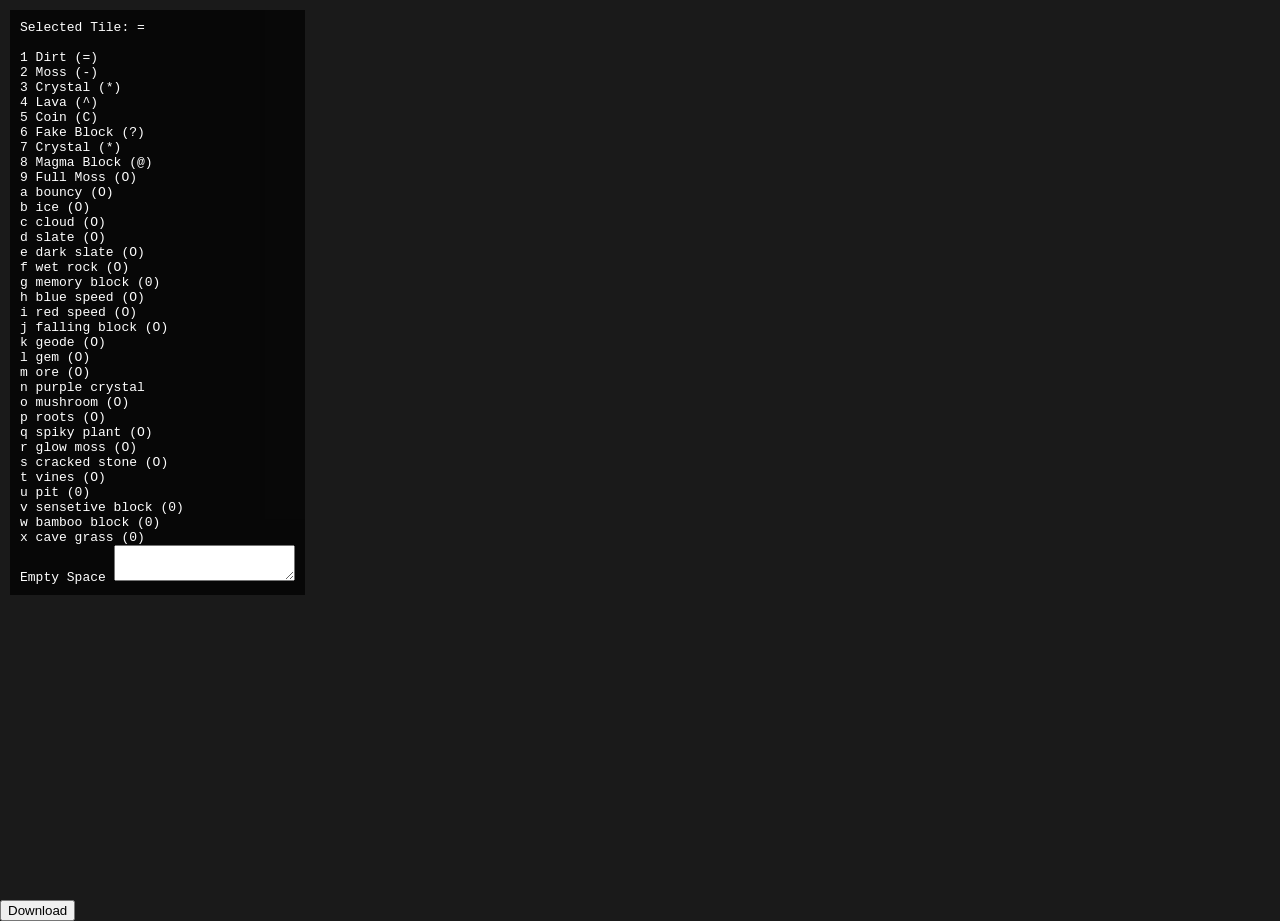
==== games/platformer/editor.html @ f8067b1b "Create editor.html" ====
<!DOCTYPE html>
<html>
<head>
    <title>Level Editor</title>

    <style>
        body {
            margin: 0;
            /* overflow: hidden; */
            background: #1a1a1a;
        }

        canvas {
            display: block;
        }

        #ui {
            position: fixed;
            top: 10px;
            left: 10px;

            background: rgba(0,0,0,0.7);

            color: white;

            padding: 10px;

            font-family: monospace;
        }
    </style>
</head>

<body>

    <canvas id="editor"></canvas>
	<button id="download">Download</button>
    <div id="ui">
        Selected Tile:
        <span id="selected">=</span>

        <br><br>

        1 Dirt (=)<br>
        2 Moss (-)<br>
        3 Crystal (*)<br>
        4 Lava (^)<br>
        5 Coin (C)<br>
        6 Fake Block (?)<br>
		7 Crystal (*)<br>
		8 Magma Block (@)<br>
		9 Full Moss (O)<br>
		a bouncy (O)<br>
		b ice (O)<br>
		c cloud (O)<br>
		d slate (O)<br>
		e dark slate (O)<br>
		f wet rock (O)<br>
		g memory block (0)<br>
		h blue speed (O)<br>
		i red speed (O)<br>
		j falling block (O)<br>
		k geode (O)<br>
		l gem (O)<br>
		m ore (O)<br>
		n purple crystal<br>
		o mushroom (O)<br>
		p roots (O)<br>
		q spiky plant (O)<br>
		r glow moss (O)<br>
		s cracked stone (O)<br>
		t vines (O)<br>
		u pit (0)<br>
		v sensetive block (0)<br>
		w bamboo block (0)<br>
		x cave grass (0)<br>
         Empty Space
		
		
		<textarea id="output"></textarea>
    </div>

    <script src="levels.js"></script>
    <script src="editor.js"></script>

</body>
</html>
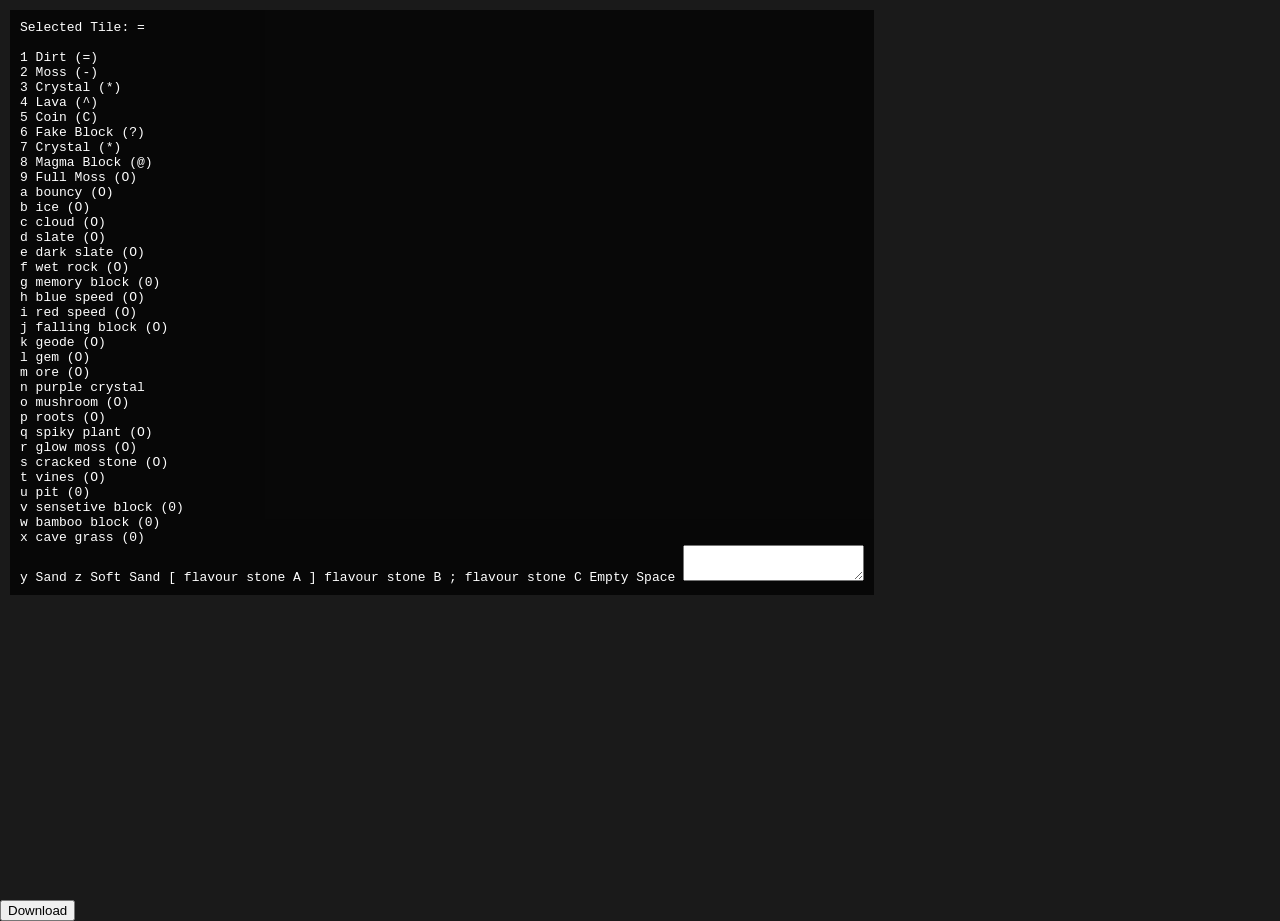
==== commit 50030a84: "Update editor.html" ====
--- a/games/platformer/editor.html
+++ b/games/platformer/editor.html
@@ -73,6 +73,11 @@
 		v sensetive block (0)<br>
 		w bamboo block (0)<br>
 		x cave grass (0)<br>
+		y Sand
+		z Soft Sand
+		[ flavour stone A
+		] flavour stone B
+		; flavour stone C
          Empty Space
 		
 		
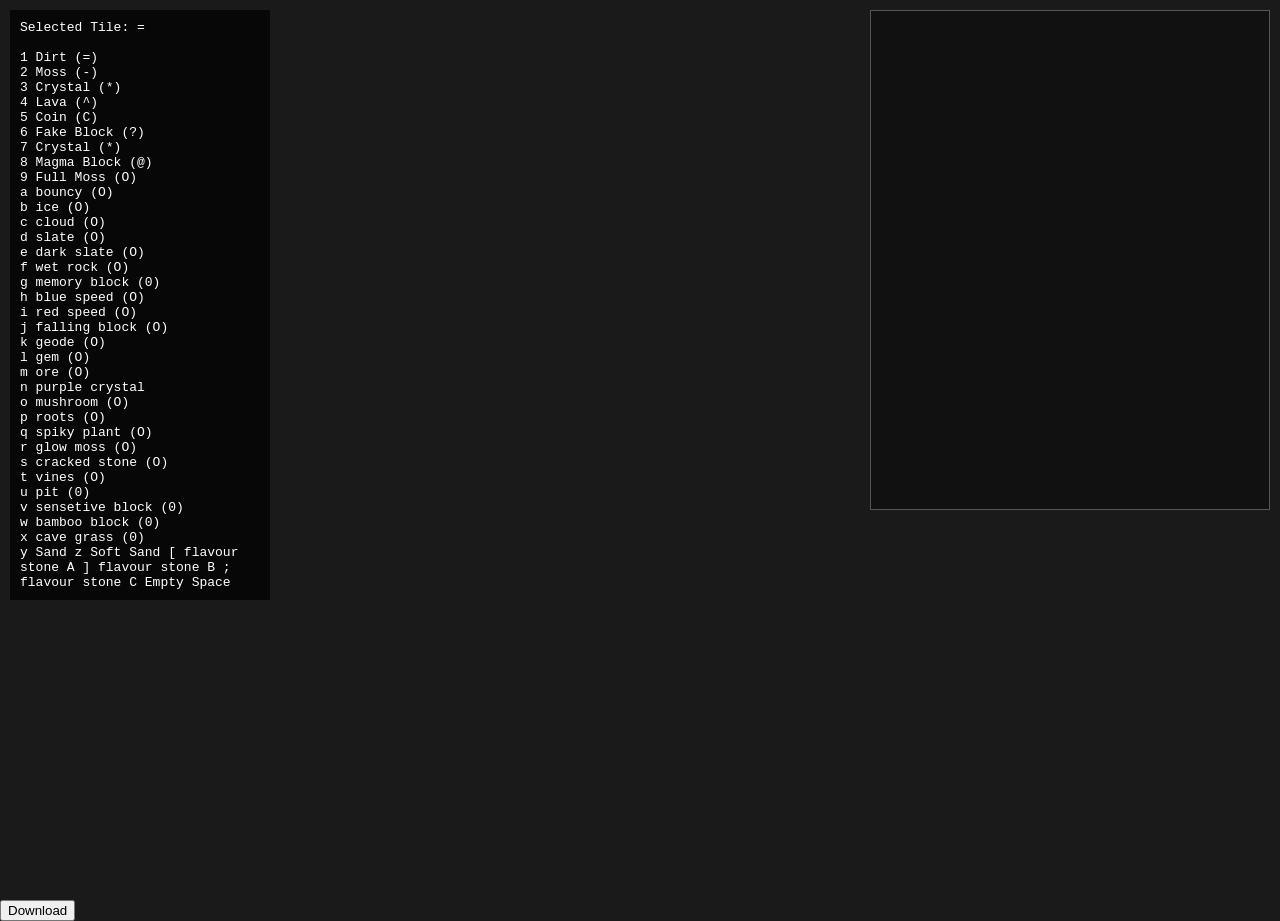
==== commit 05f2fd26: "Update editor.html" ====
--- a/games/platformer/editor.html
+++ b/games/platformer/editor.html
@@ -4,29 +4,43 @@
     <title>Level Editor</title>
 
     <style>
+		
         body {
-            margin: 0;
-            /* overflow: hidden; */
-            background: #1a1a1a;
-        }
+    margin: 0;
+    background: #1a1a1a;
+}
 
-        canvas {
-            display: block;
-        }
+canvas {
+    display: block;
+}
 
-        #ui {
-            position: fixed;
-            top: 10px;
-            left: 10px;
+#ui {
+    position: fixed;
+    top: 10px;
+    left: 10px;
+    width: 260px;
+    max-height: calc(100vh - 20px);
+    overflow-y: auto;
+    background: rgba(0,0,0,0.7);
+    color: white;
+    padding: 10px;
+    font-family: monospace;
+    box-sizing: border-box;
+}
 
-            background: rgba(0,0,0,0.7);
-
-            color: white;
-
-            padding: 10px;
-
-            font-family: monospace;
-        }
+#output {
+    position: fixed;
+    right: 10px;
+    top: 10px;
+    width: 400px;
+    height: 500px;
+    background: #111;
+    color: white;
+    border: 1px solid #555;
+    font-family: monospace;
+    box-sizing: border-box;
+    resize: none;
+}
     </style>
 </head>
 
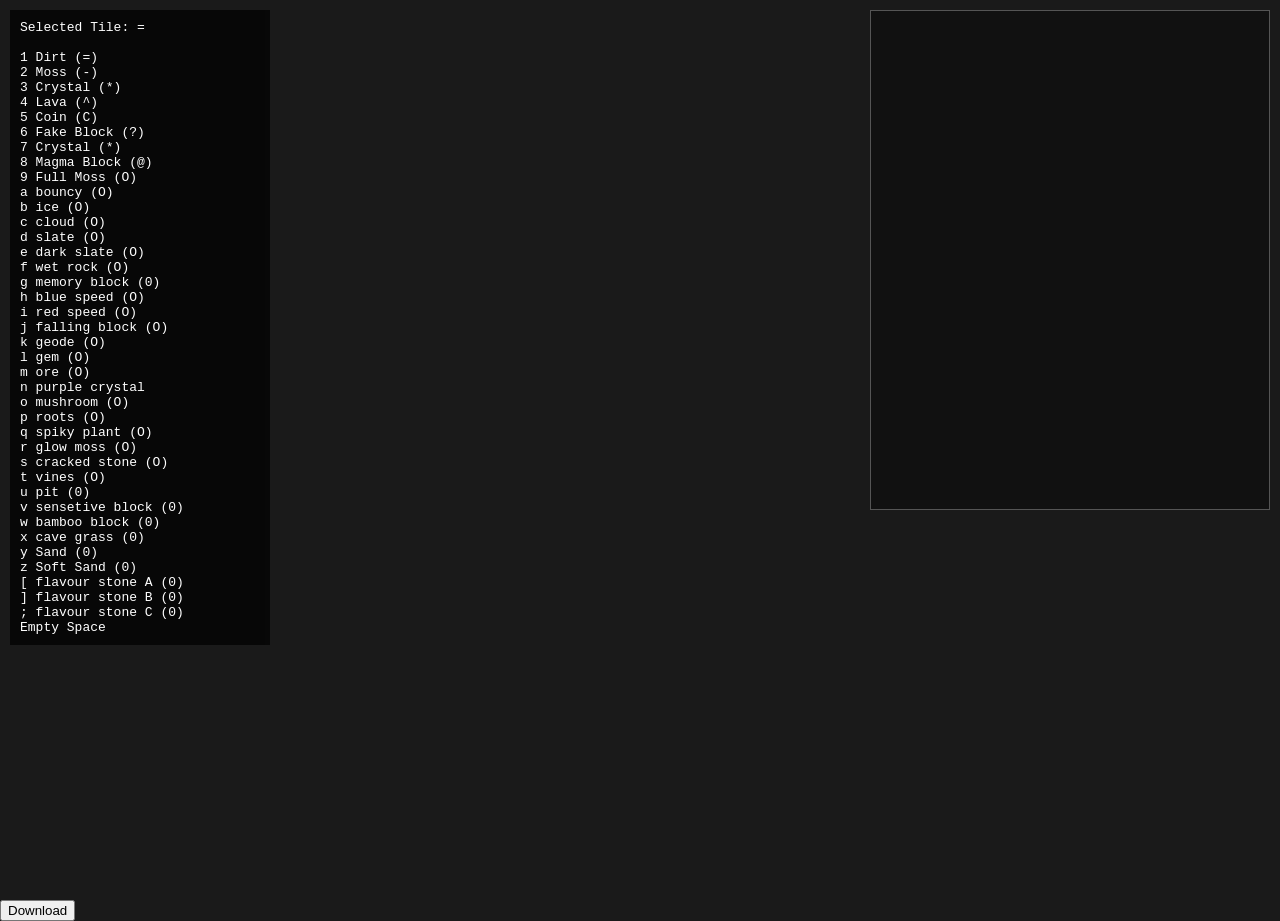
==== commit c1249b58: "Update editor.html" ====
--- a/games/platformer/editor.html
+++ b/games/platformer/editor.html
@@ -87,11 +87,11 @@
 		v sensetive block (0)<br>
 		w bamboo block (0)<br>
 		x cave grass (0)<br>
-		y Sand
-		z Soft Sand
-		[ flavour stone A
-		] flavour stone B
-		; flavour stone C
+		y Sand (0)<br>
+		z Soft Sand (0)<br>
+		[ flavour stone A (0)<br>
+		] flavour stone B (0)<br>
+		; flavour stone C (0)<br>
          Empty Space
 		
 		
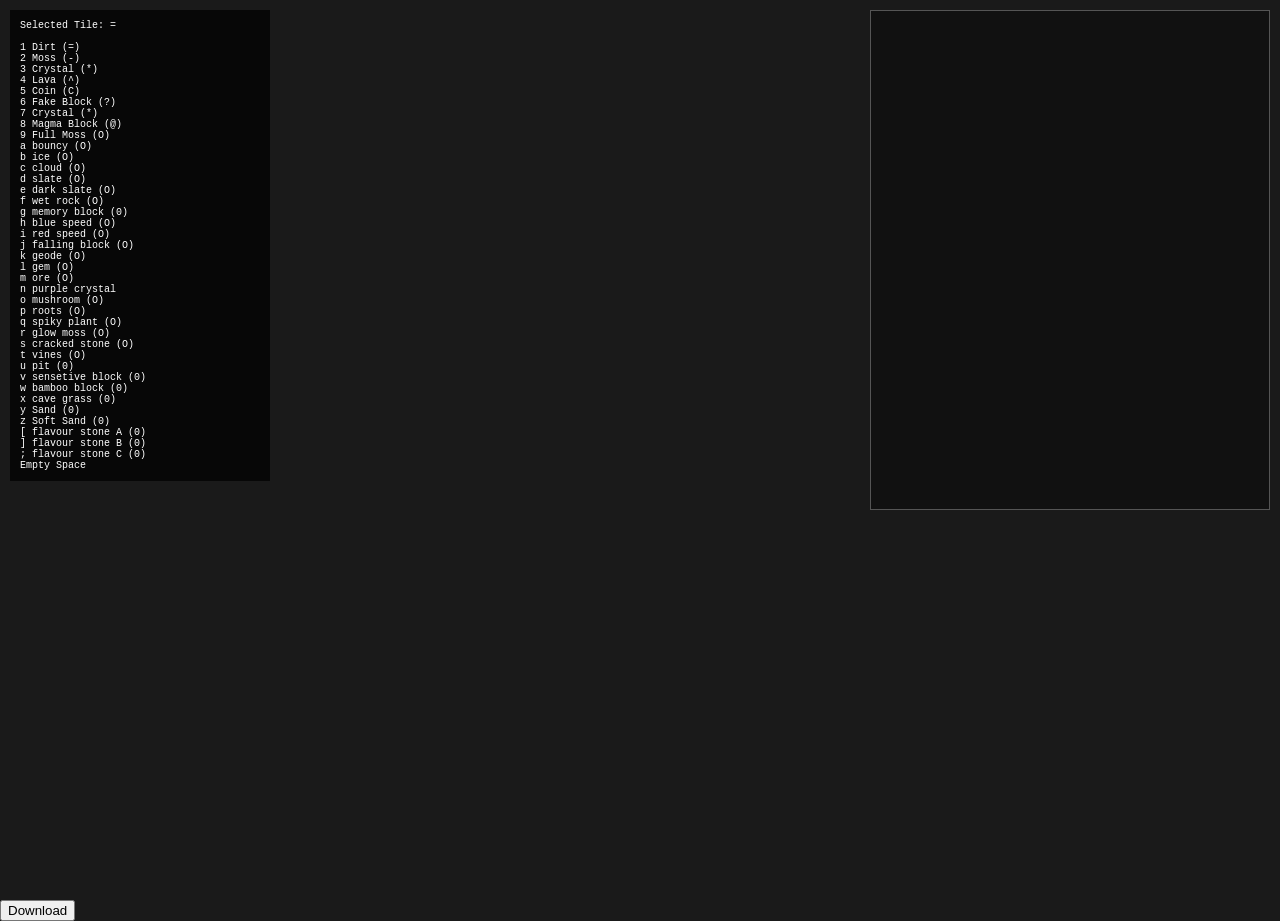
==== commit 4de2fa6b: "Update editor.html" ====
--- a/games/platformer/editor.html
+++ b/games/platformer/editor.html
@@ -15,6 +15,7 @@
 }
 
 #ui {
+	font-size: 10px;
     position: fixed;
     top: 10px;
     left: 10px;
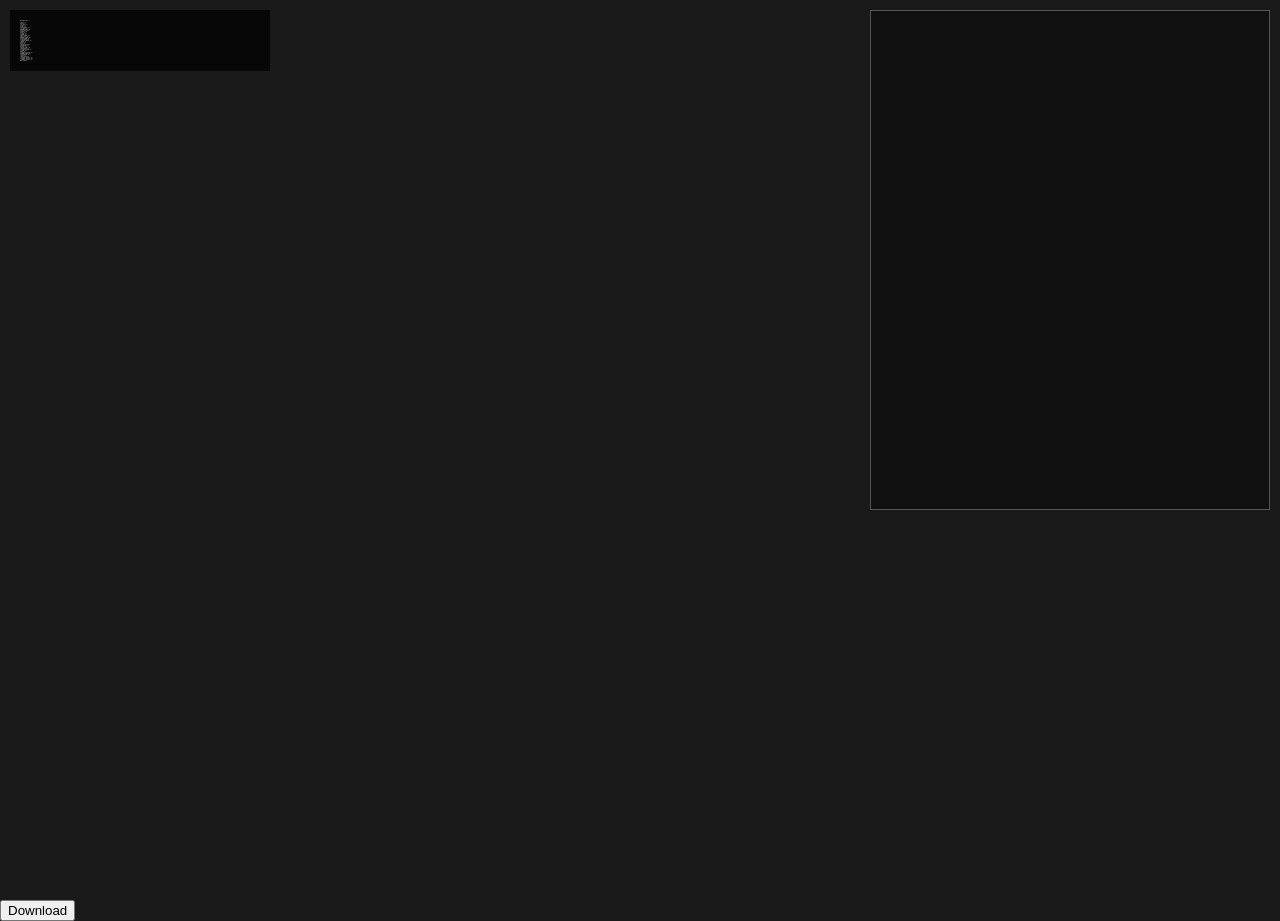
==== commit 5870f1bf: "Update editor.html" ====
--- a/games/platformer/editor.html
+++ b/games/platformer/editor.html
@@ -15,7 +15,7 @@
 }
 
 #ui {
-	font-size: 10px;
+	font-size: 1px;
     position: fixed;
     top: 10px;
     left: 10px;
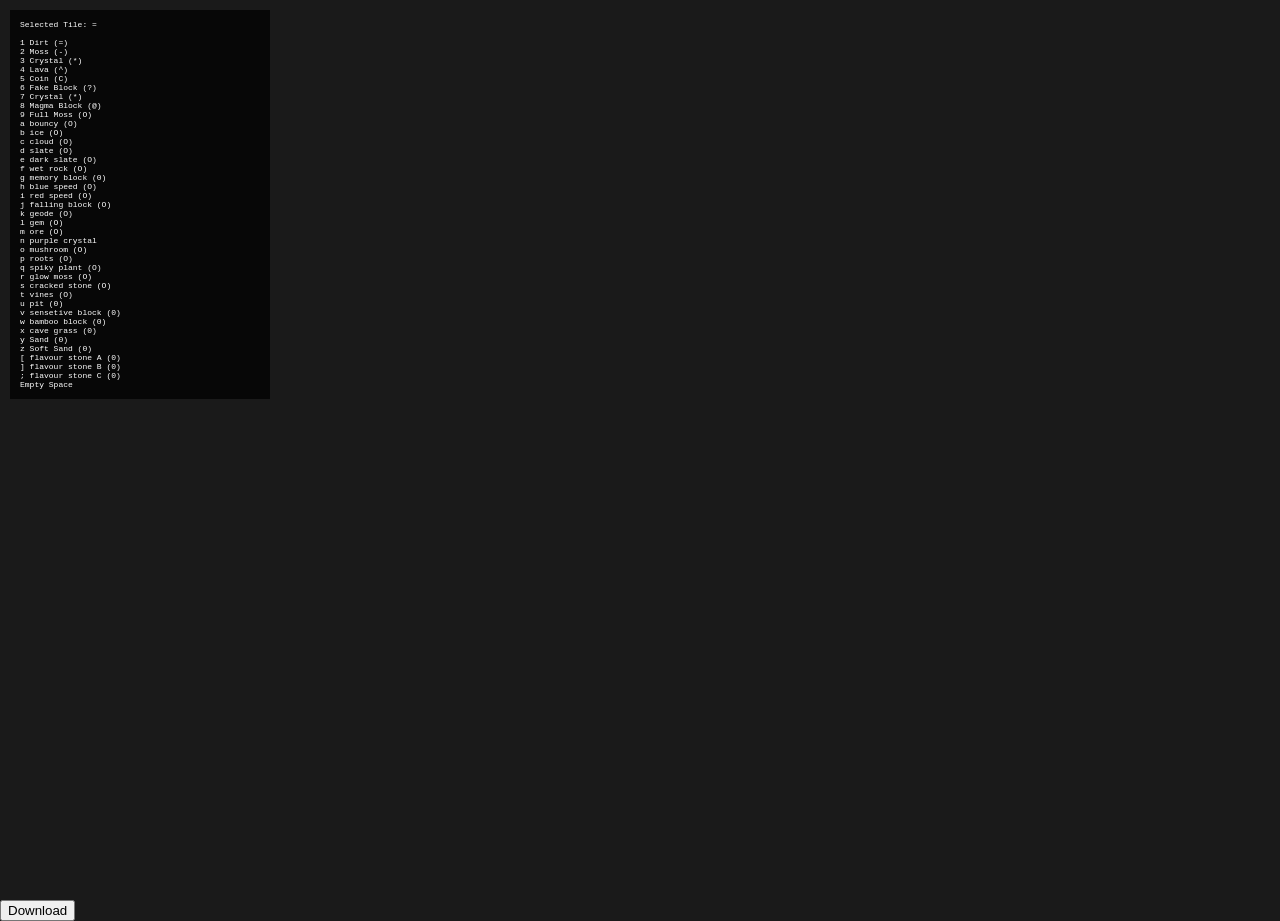
==== commit cf99cf8e: "Update editor.html" ====
--- a/games/platformer/editor.html
+++ b/games/platformer/editor.html
@@ -15,7 +15,7 @@
 }
 
 #ui {
-	font-size: 1px;
+	font-size: 8px;
     position: fixed;
     top: 10px;
     left: 10px;
@@ -93,10 +93,10 @@
 		[ flavour stone A (0)<br>
 		] flavour stone B (0)<br>
 		; flavour stone C (0)<br>
-         Empty Space
+         Empty Space<br>
 		
 		
-		<textarea id="output"></textarea>
+		<!-- <textarea id="output"></textarea> -->
     </div>
 
     <script src="levels.js"></script>
